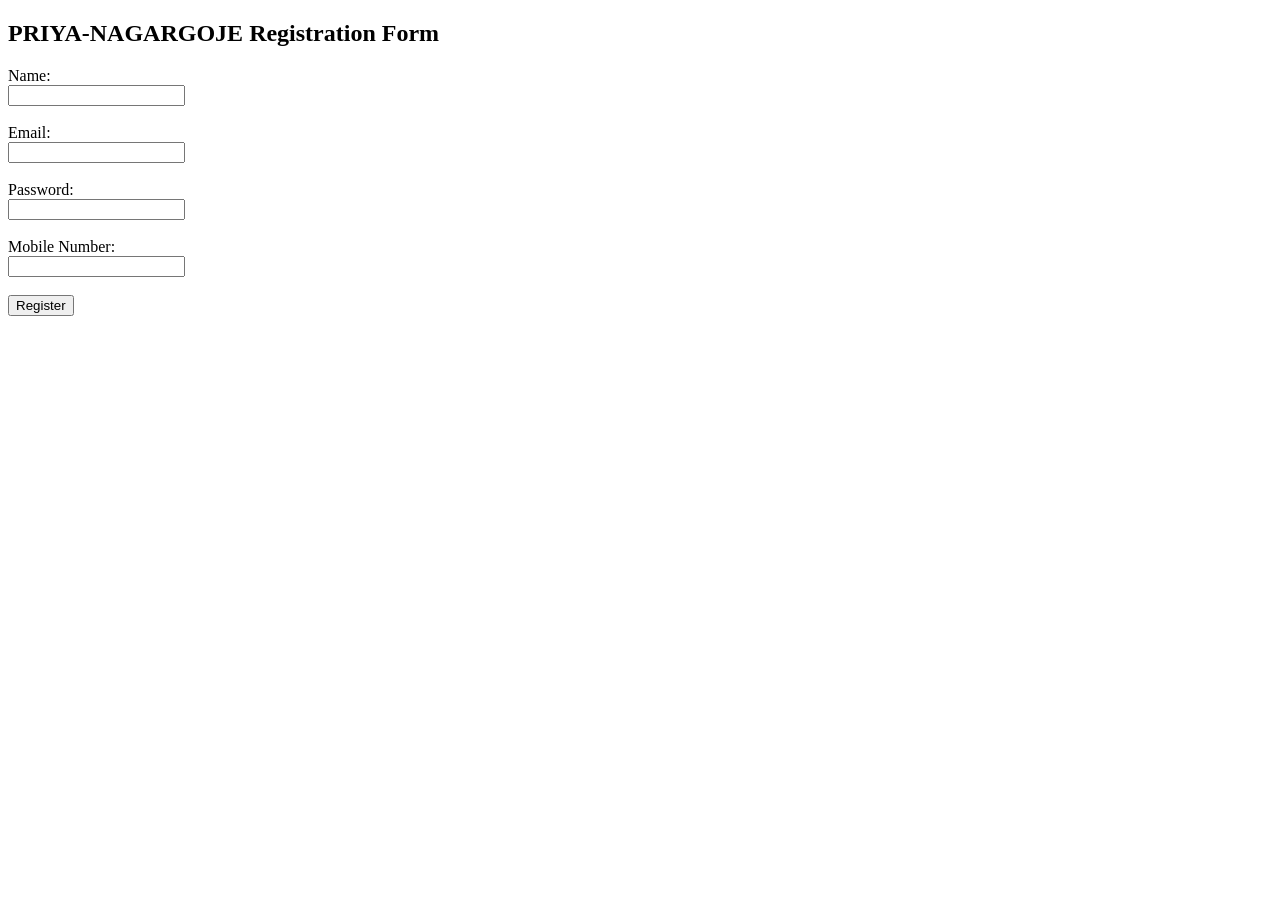
==== lab3/Javascript-validation/form.html @ fd73eea9 "Added Lab 3 - JavaScript Form Validation" ====
<!DOCTYPE html>
<html lang="en">
<head>
<meta charset="UTF-8">
<title>Student Registration Form</title>
<script src="script.js"></script>
</head>
<body>

<h2>PRIYA-NAGARGOJE Registration Form</h2>

<form onsubmit="return validateForm()">

<label>Name:</label><br>
<input type="text" id="name"><br><br>

<label>Email:</label><br>
<input type="text" id="email"><br><br>

<label>Password:</label><br>
<input type="password" id="password"><br><br>

<label>Mobile Number:</label><br>
<input type="text" id="mobile"><br><br>

<input type="submit" value="Register">

</form>

</body>
</html>
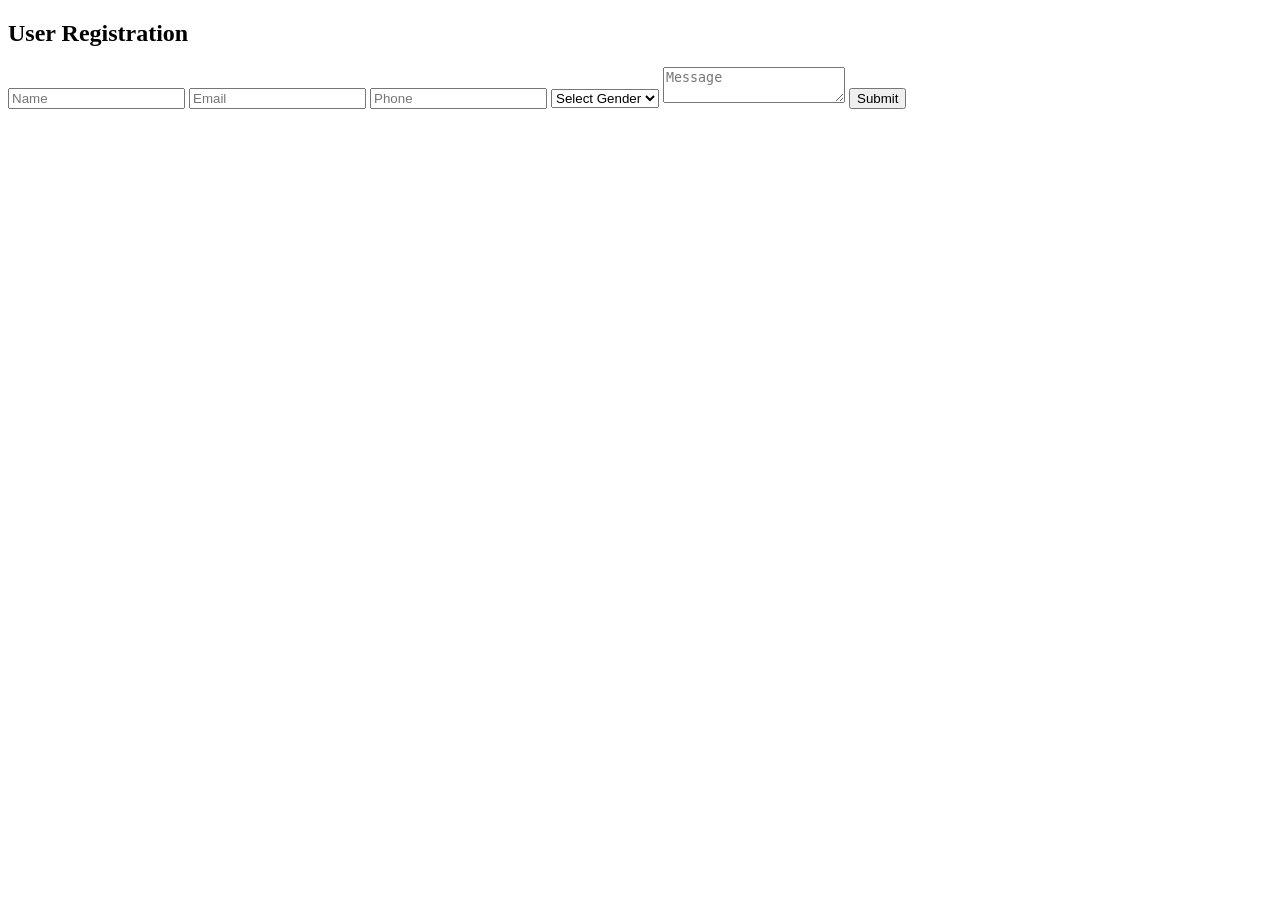
==== commit 0464757a: "Refactor user registration form structure" ====
--- a/lab3/Javascript-validation/form.html
+++ b/lab3/Javascript-validation/form.html
@@ -1,31 +1,42 @@
 <!DOCTYPE html>
-<html lang="en">
+<html>
 <head>
-<meta charset="UTF-8">
-<title>Student Registration Form</title>
-<script src="script.js"></script>
+    <title>User Form</title>
+    <link rel="stylesheet" href="style.css">
 </head>
 <body>
 
-<h2>PRIYA-NAGARGOJE Registration Form</h2>
+<div class="container">
+    <h2>User Registration</h2>
 
-<form onsubmit="return validateForm()">
+    <form id="myForm">
+        <input type="text" id="name" placeholder="Name">
+        <span class="error" id="nameError"></span>
 
-<label>Name:</label><br>
-<input type="text" id="name"><br><br>
+        <input type="email" id="email" placeholder="Email">
+        <span class="error" id="emailError"></span>
 
-<label>Email:</label><br>
-<input type="text" id="email"><br><br>
+        <input type="text" id="phone" placeholder="Phone">
+        <span class="error" id="phoneError"></span>
 
-<label>Password:</label><br>
-<input type="password" id="password"><br><br>
+        <select id="gender">
+            <option value="">Select Gender</option>
+            <option>Male</option>
+            <option>Female</option>
+            <option>Other</option>
+        </select>
+        <span class="error" id="genderError"></span>
 
-<label>Mobile Number:</label><br>
-<input type="text" id="mobile"><br><br>
+        <textarea id="message" placeholder="Message"></textarea>
 
-<input type="submit" value="Register">
+        <button type="submit">Submit</button>
+    </form>
 
-</form>
+    <p id="successMsg" class="success"></p>
 
+    <div id="result" class="result-box"></div>
+</div>
+
+<script src="script.js"></script>
 </body>
 </html>
